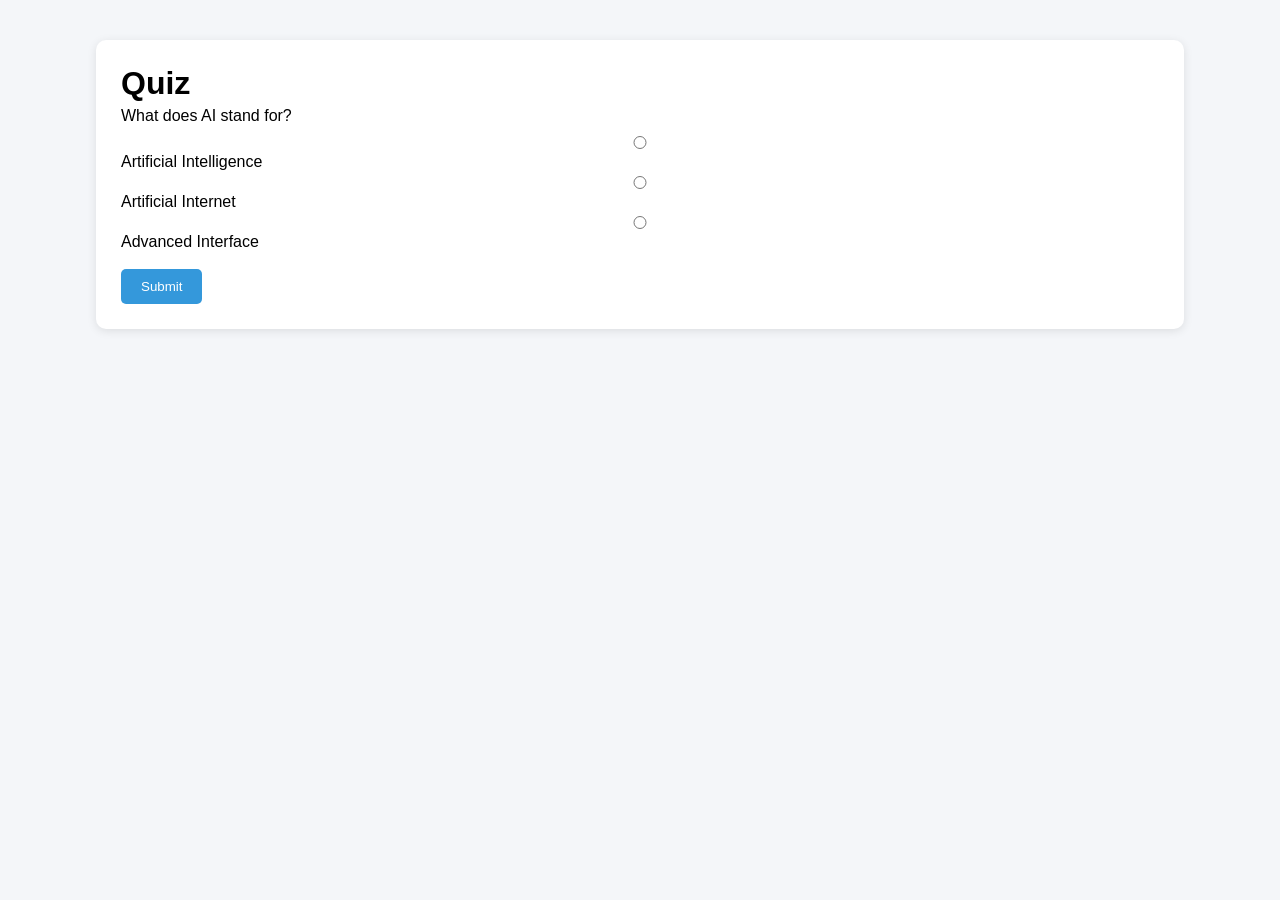
==== quiz.html @ 5760a1cc "First Lenovo LEAP Project" ====
<!DOCTYPE html>
<html>
<head>
<title>Quiz</title>
<link rel="stylesheet" href="style.css">
</head>

<body>

<!-- SAME NAVBAR -->

<div class="container">

<div class="card">

<h1>Quiz</h1>

<p>What does AI stand for?</p>

<input type="radio" name="q1"> Artificial Intelligence
<br>

<input type="radio" name="q1"> Artificial Internet
<br>

<input type="radio" name="q1"> Advanced Interface

<br><br>

<button onclick="checkAnswer()">
Submit
</button>

<p id="result"></p>

</div>

</div>

<script>

function checkAnswer(){

document.getElementById("result").innerHTML =
"✅ Correct Answer: Artificial Intelligence";

}

</script>

</body>
</html>
---- style.css ----
/* RESET */

*{
    margin:0;
    padding:0;
    box-sizing:border-box;
}

/* BODY */

body{
    font-family:Arial, sans-serif;
    background:#f4f6f9;
}

/* NAVBAR */

.navbar{
    background:#2c3e50;
    display:flex;
    align-items:center;
    padding:15px 40px;
}

.logo{
    color:white;
    font-size:30px;
    font-weight:bold;
    margin-right:40px;
}

.menu{
    list-style:none;
    display:flex;
}

.menu li{
    position:relative;
}

.menu li a{
    display:block;
    color:white;
    text-decoration:none;
    padding:15px 20px;
    font-size:18px;
}

.menu li a:hover{
    background:#3498db;
    transition:0.3s;
}

/* DROPDOWN */

.dropdown-content{
    display:none;
    position:absolute;
    background:white;
    min-width:180px;
    top:50px;
    left:0;
    box-shadow:0px 5px 10px rgba(0,0,0,0.2);
}

.dropdown-content li{
    width:100%;
}

.dropdown-content li a{
    color:black;
}

.dropdown-content li a:hover{
    background:#f1f1f1;
}

.dropdown:hover .dropdown-content{
    display:block;
}

/* HERO */

.hero{
    text-align:center;
    padding:100px 20px;
    background:linear-gradient(135deg,#3498db,#2c3e50);
    color:white;
}

.hero h1{
    font-size:55px;
    margin-bottom:15px;
    color:white;
}

.hero p{
    font-size:22px;
    margin-bottom:25px;
}

.hero button{
    background:white;
    color:#2c3e50;
    border:none;
    padding:15px 30px;
    border-radius:8px;
    font-size:18px;
    font-weight:bold;
    cursor:pointer;
}

.hero button:hover{
    background:#eeeeee;
}

/* CONTAINER */

.container{
    width:85%;
    margin:auto;
    padding:40px 0;
}

/* CARD */

.card{
    background:white;
    padding:25px;
    margin-bottom:25px;
    border-radius:10px;
    box-shadow:0px 2px 10px rgba(0,0,0,0.1);
}

.card:hover{
    transform:translateY(-5px);
    transition:0.3s;
}

.card h2{
    color:#2c3e50;
    margin-bottom:15px;
}

.card p{
    line-height:1.8;
}

.card ul{
    padding-left:20px;
}

.card li{
    margin-bottom:10px;
}

/* BUTTONS */

button{
    background:#3498db;
    color:white;
    border:none;
    padding:10px 20px;
    border-radius:5px;
    cursor:pointer;
}

button:hover{
    background:#2980b9;
}

/* INPUTS */

textarea,
input{
    width:100%;
    padding:10px;
    margin-top:5px;
}

/* FOOTER */

footer{
    background:#2c3e50;
    color:white;
    text-align:center;
    padding:20px;
    margin-top:30px;
}
progress{
    width:100%;
    height:30px;
}
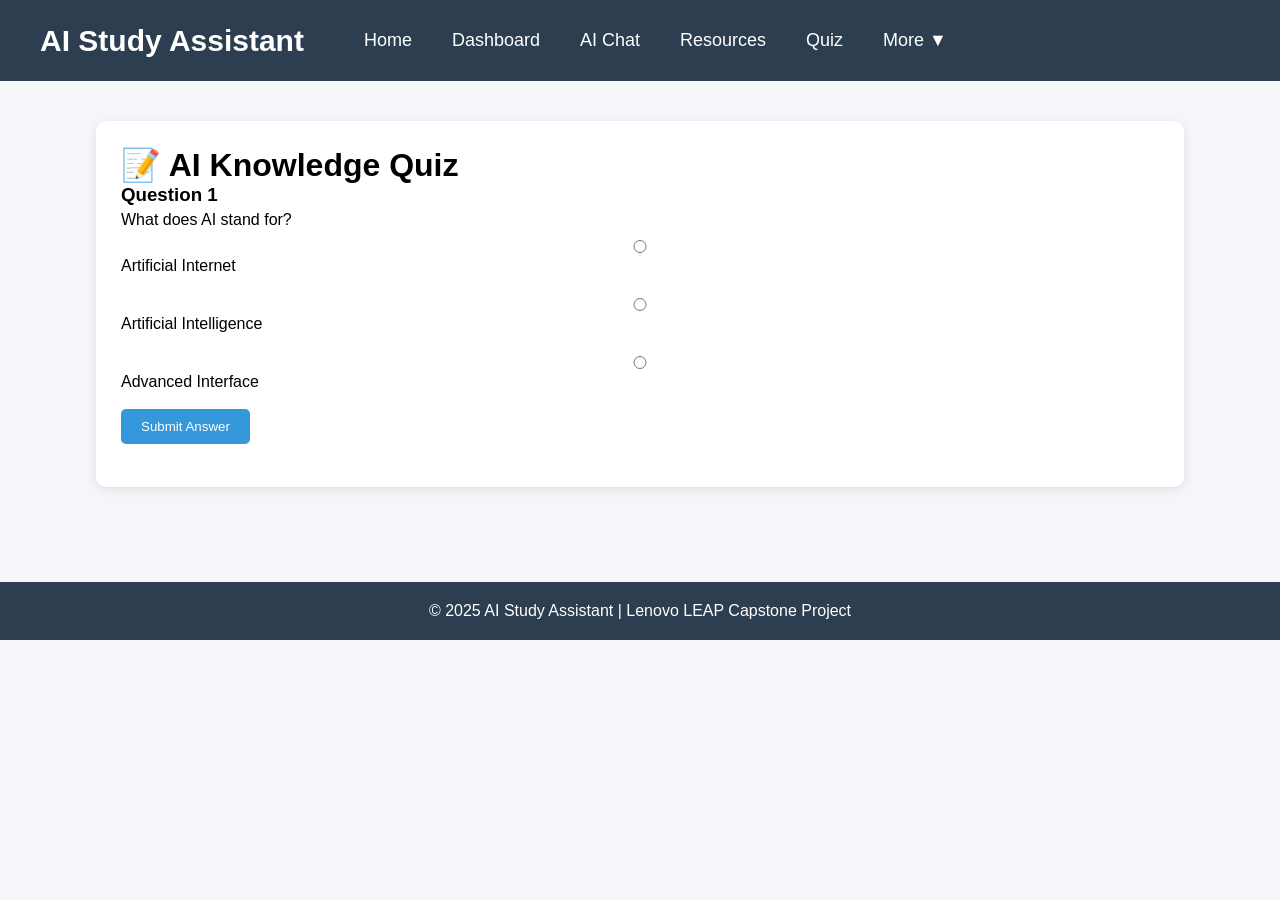
==== commit 82410d65: "Updated Quiz and Dashboard" ====
--- a/quiz.html
+++ b/quiz.html
@@ -7,42 +7,95 @@
 
 <body>
 
-<!-- SAME NAVBAR -->
+<nav class="navbar">
+
+    <div class="logo">
+        AI Study Assistant
+    </div>
+
+    <ul class="menu">
+        <li><a href="index.html">Home</a></li>
+        <li><a href="dashboard.html">Dashboard</a></li>
+        <li><a href="chat.html">AI Chat</a></li>
+        <li><a href="resources.html">Resources</a></li>
+        <li><a href="quiz.html">Quiz</a></li>
+
+        <li class="dropdown">
+            <a href="#">More ▼</a>
+
+            <ul class="dropdown-content">
+                <li><a href="about.html">About Project</a></li>
+                <li><a href="future.html">Future Scope</a></li>
+                <li><a href="contact.html">Contact</a></li>
+            </ul>
+        </li>
+    </ul>
+
+</nav>
 
 <div class="container">
 
-<div class="card">
+    <div class="card">
 
-<h1>Quiz</h1>
+        <h1>📝 AI Knowledge Quiz</h1>
 
-<p>What does AI stand for?</p>
+        <h3>Question 1</h3>
 
-<input type="radio" name="q1"> Artificial Intelligence
-<br>
+        <p>What does AI stand for?</p>
 
-<input type="radio" name="q1"> Artificial Internet
-<br>
+        <input type="radio" name="q1" value="wrong">
+        Artificial Internet
 
-<input type="radio" name="q1"> Advanced Interface
+        <br><br>
 
-<br><br>
+        <input type="radio" name="q1" value="correct">
+        Artificial Intelligence
 
-<button onclick="checkAnswer()">
-Submit
-</button>
+        <br><br>
 
-<p id="result"></p>
+        <input type="radio" name="q1" value="wrong">
+        Advanced Interface
+
+        <br><br>
+
+        <button onclick="checkAnswer()">
+            Submit Answer
+        </button>
+
+        <br><br>
+
+        <div id="result"></div>
+
+    </div>
 
 </div>
 
-</div>
+<footer>
+<p>© 2025 AI Study Assistant | Lenovo LEAP Capstone Project</p>
+</footer>
 
 <script>
 
 function checkAnswer(){
 
-document.getElementById("result").innerHTML =
-"✅ Correct Answer: Artificial Intelligence";
+    let answer =
+    document.querySelector('input[name="q1"]:checked');
+
+    if(answer == null){
+        document.getElementById("result").innerHTML =
+        "⚠ Please select an answer.";
+        return;
+    }
+
+    if(answer.value == "correct"){
+        document.getElementById("result").innerHTML =
+        "✅ Correct! AI stands for Artificial Intelligence.";
+    }
+
+    else{
+        document.getElementById("result").innerHTML =
+        "❌ Incorrect. Correct Answer: Artificial Intelligence.";
+    }
 
 }
 
